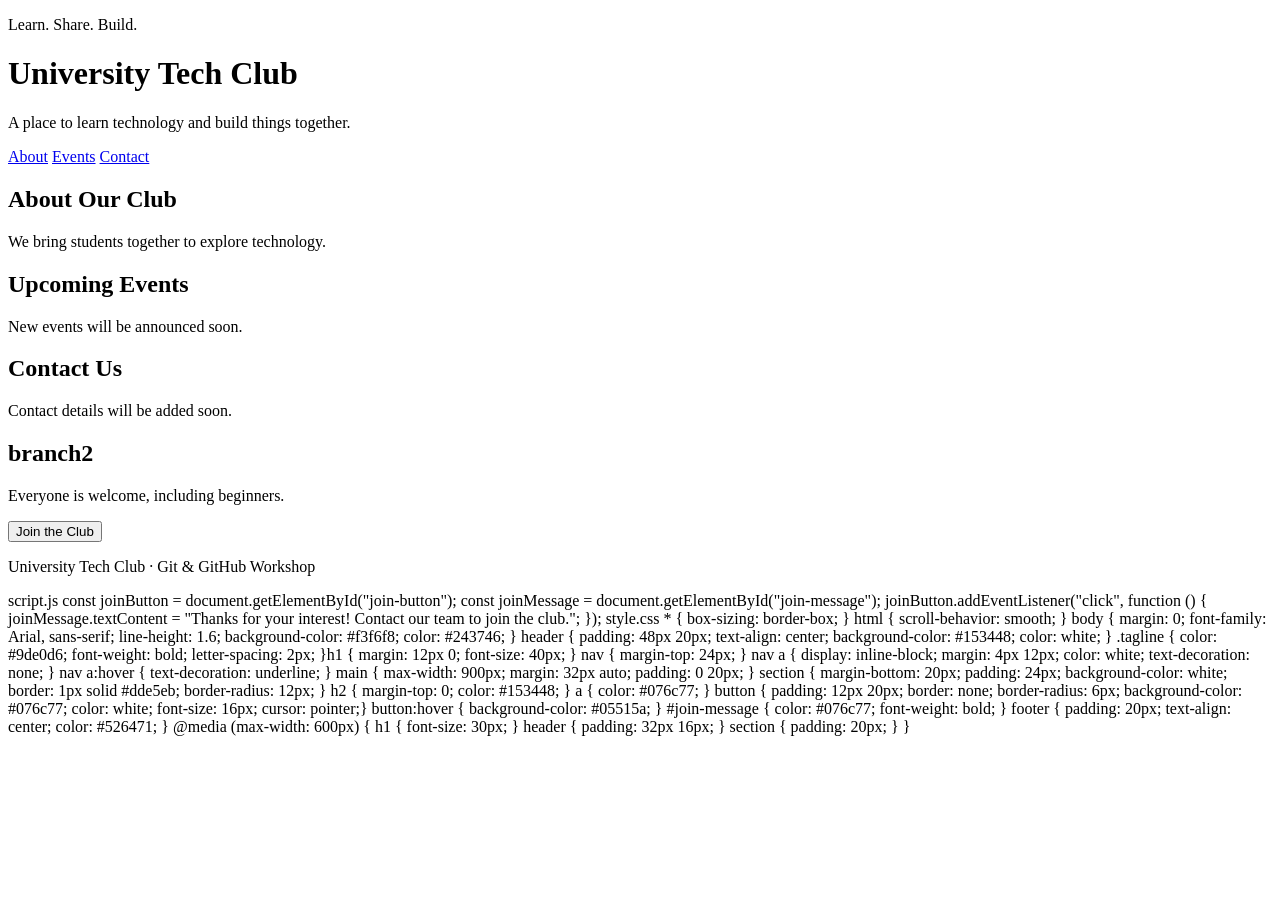
==== index.html @ 114f059e "Addded a new HTML file for the project." ====
<!DOCTYPE html>
<html lang="en">
    <head>
        <meta charset="UTF-8">
        <meta name="viewport" content="width=device-width, initial-scale=1.0">
        <title>University Tech Club</title>
        <link rel="stylesheet" href="style.css">
        <script src="script.js" defer></script>
    </head>
    <body>
        <header>
            <p class="tagline">Learn. Share. Build.</p>
            <h1>University Tech Club</h1>
            <p>A place to learn technology and build things together.</p>
            <nav>
                <a href="#about">About</a>
                <a href="#events">Events</a>
                <a href="#contact">Contact</a>
            </nav>
        </header>
        <main>
            <section id="about">
                <h2>About Our Club</h2>
                <!-- Developer 1: Improve the About section -->
                <p>We bring students together to explore technology.</p>
            </section>
            <section id="events">
                <h2>Upcoming Events</h2>
                <!-- Developer 2: Add an event name, date and venue -->
                <p>New events will be announced soon.</p>
            </section>
            <section id="contact">
                <h2>Contact Us</h2>
                <!-- Developer 3: Add an email address and meeting time -->
                <p>Contact details will be added soon.</p>
            </section>
            <section>
                <h2>branch2</h2>
                <p>Everyone is welcome, including beginners.</p>
                <button id="join-button" type="button">Join the Club</button>
                <p id="join-message" role="status"></p>
            </section>
        </main>
        <footer>
            <p>University Tech Club · Git &amp; GitHub Workshop</p>
        </footer>
    </body>
</html> script.js const joinButton = document.getElementById("join-button"); const joinMessage = document.getElementById("join-message"); joinButton.addEventListener("click", function () { joinMessage.textContent = "Thanks for your interest! Contact our team to join the club."; }); style.css * { box-sizing: border-box; } html { scroll-behavior: smooth; } body { margin: 0; font-family: Arial, sans-serif; line-height: 1.6; background-color: #f3f6f8; color: #243746; } header { padding: 48px 20px; text-align: center; background-color: #153448; color: white; } .tagline { color: #9de0d6; font-weight: bold; letter-spacing: 2px; }h1 { margin: 12px 0; font-size: 40px; } nav { margin-top: 24px; } nav a { display: inline-block; margin: 4px 12px; color: white; text-decoration: none; } nav a:hover { text-decoration: underline; } main { max-width: 900px; margin: 32px auto; padding: 0 20px; } section { margin-bottom: 20px; padding: 24px; background-color: white; border: 1px solid #dde5eb; border-radius: 12px; } h2 { margin-top: 0; color: #153448; } a { color: #076c77; } button { padding: 12px 20px; border: none; border-radius: 6px; background-color: #076c77; color: white; font-size: 16px; cursor: pointer;} button:hover { background-color: #05515a; } #join-message { color: #076c77; font-weight: bold; } footer { padding: 20px; text-align: center; color: #526471; } @media (max-width: 600px) { h1 { font-size: 30px; } header { padding: 32px 16px; } section { padding: 20px; } }
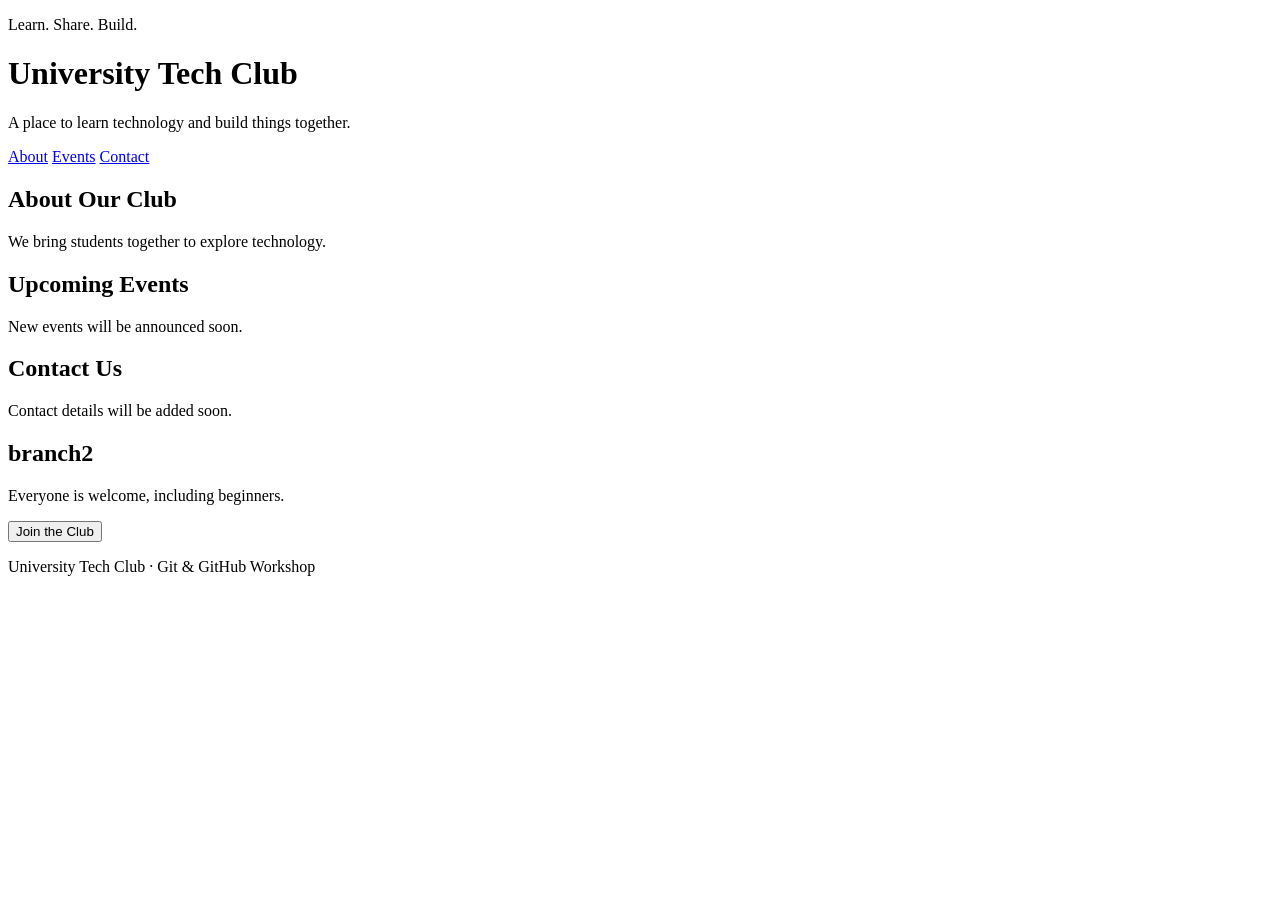
==== commit 4ddb7fd4: "Merge branch 'main' of https://github.com/HimalEranganaOfficial/Git-workshop-19112026" ====
--- a/index.html
+++ b/index.html
@@ -45,4 +45,4 @@
             <p>University Tech Club · Git &amp; GitHub Workshop</p>
         </footer>
     </body>
-</html> script.js const joinButton = document.getElementById("join-button"); const joinMessage = document.getElementById("join-message"); joinButton.addEventListener("click", function () { joinMessage.textContent = "Thanks for your interest! Contact our team to join the club."; }); style.css * { box-sizing: border-box; } html { scroll-behavior: smooth; } body { margin: 0; font-family: Arial, sans-serif; line-height: 1.6; background-color: #f3f6f8; color: #243746; } header { padding: 48px 20px; text-align: center; background-color: #153448; color: white; } .tagline { color: #9de0d6; font-weight: bold; letter-spacing: 2px; }h1 { margin: 12px 0; font-size: 40px; } nav { margin-top: 24px; } nav a { display: inline-block; margin: 4px 12px; color: white; text-decoration: none; } nav a:hover { text-decoration: underline; } main { max-width: 900px; margin: 32px auto; padding: 0 20px; } section { margin-bottom: 20px; padding: 24px; background-color: white; border: 1px solid #dde5eb; border-radius: 12px; } h2 { margin-top: 0; color: #153448; } a { color: #076c77; } button { padding: 12px 20px; border: none; border-radius: 6px; background-color: #076c77; color: white; font-size: 16px; cursor: pointer;} button:hover { background-color: #05515a; } #join-message { color: #076c77; font-weight: bold; } footer { padding: 20px; text-align: center; color: #526471; } @media (max-width: 600px) { h1 { font-size: 30px; } header { padding: 32px 16px; } section { padding: 20px; } }+</html>
